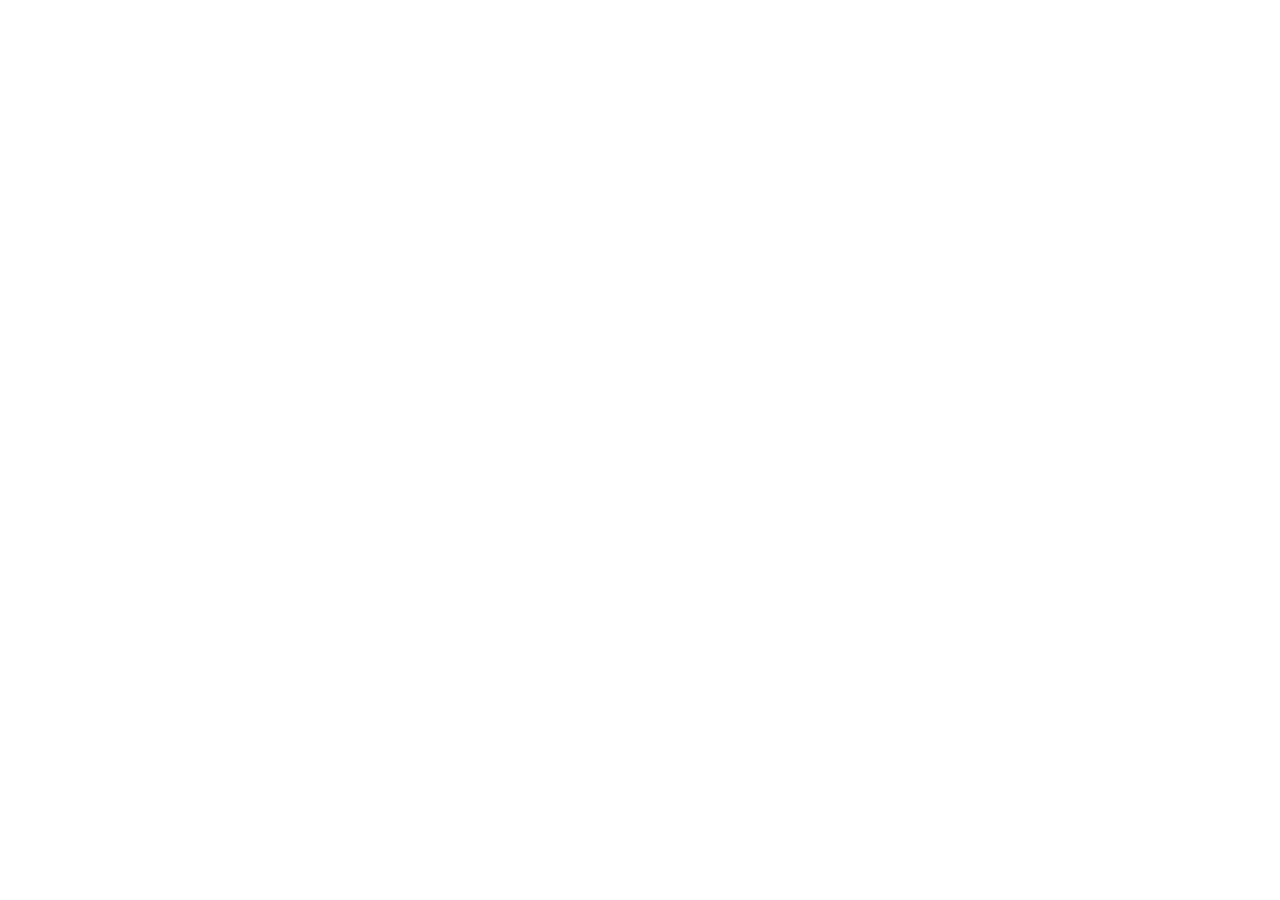
==== graph.html @ 2f5e0208 "Create graph.html" ====
<!DOCTYPE html>
<html lang="ja">
<head>
    <meta charset="UTF-8">
    <meta name="viewport" content="width=device-width, initial-scale=1.0">
    <title>JSON データをグラフで表示する</title>
    <!-- Chart.js の CDN を読み込む -->
    <script src="https://cdn.jsdelivr.net/npm/chart.js"></script>
</head>
<body>
    <!-- グラフを表示するキャンバス -->
    <canvas id="myChart"></canvas>

    <script src="graph.js"></script>
</body>
</html>
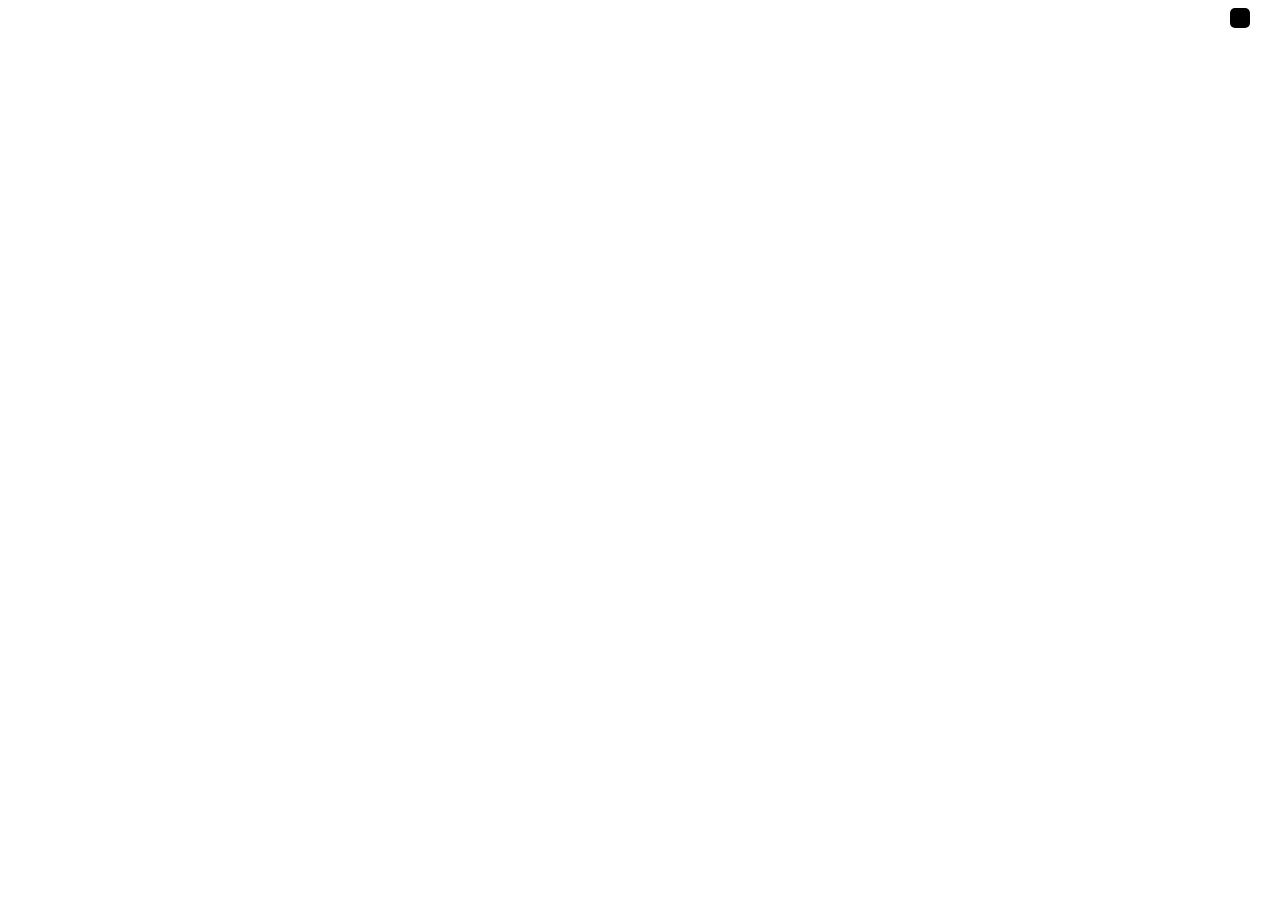
==== commit 5f5b4f89: "Update graph.html" ====
--- a/graph.html
+++ b/graph.html
@@ -6,8 +6,10 @@
     <title>JSON データをグラフで表示する</title>
     <!-- Chart.js の CDN を読み込む -->
     <script src="https://cdn.jsdelivr.net/npm/chart.js"></script>
+    <script src="https://ajax.googleapis.com/ajax/libs/jquery/3.5.1/jquery.min.js"></script>
 </head>
 <body>
+    <div style="display: flex;"><h3 id="name" style="margin: 0px;margin-top: 10px;"></h3><div style="border-radius: 5px;right: 30px;position: absolute;background-color: black; color: white; display: flex;"><h3 id="temp" style="margin: 0px;padding: 10px;"></h3></div></div>
     <!-- グラフを表示するキャンバス -->
     <canvas id="myChart"></canvas>
 
